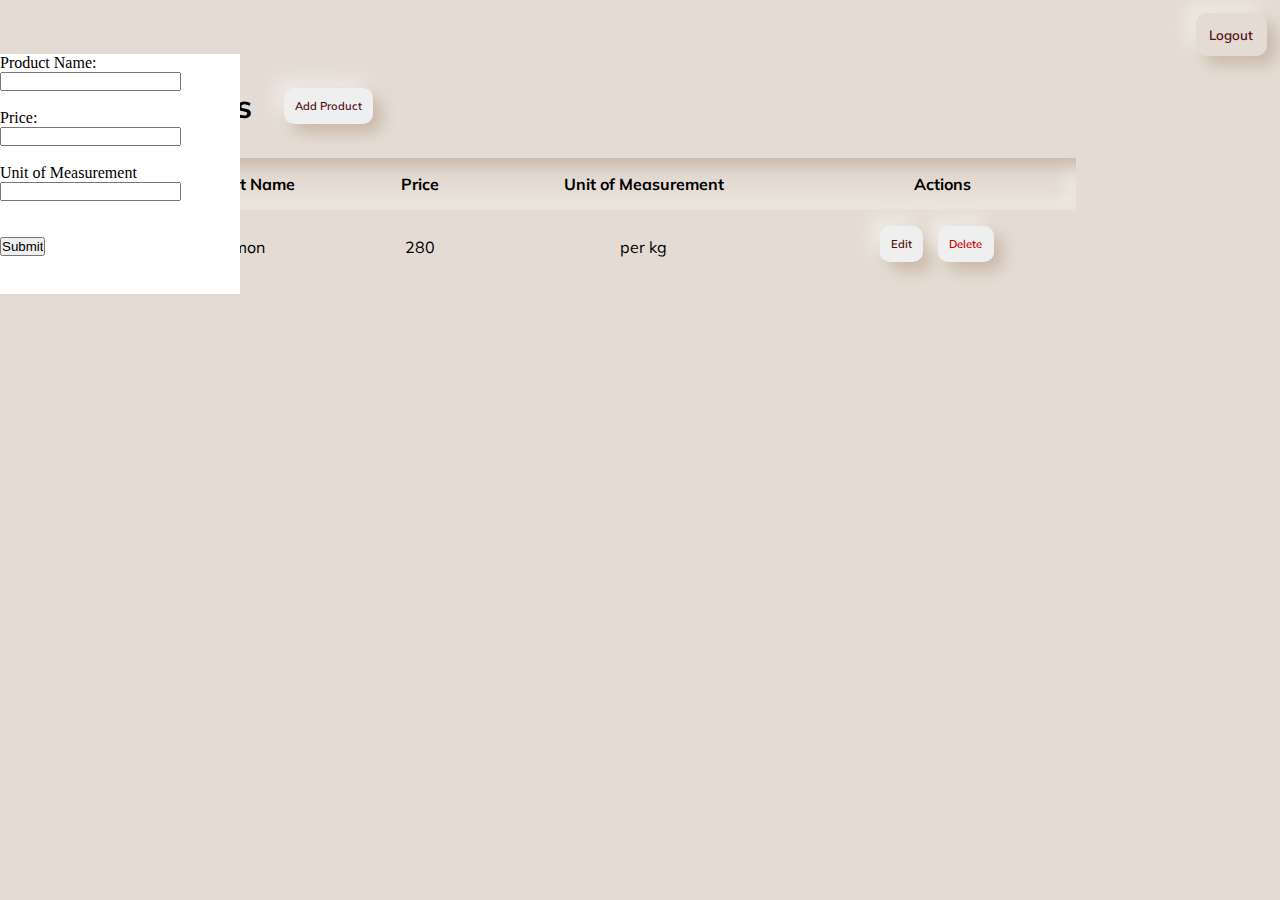
==== head.html @ 4aaeaea0 "adding admin change" ====
<html>
    <head>
        <meta charset="utf-8">
        <meta http-equiv="X-UA-Compatible" content="IE=edge">
        <meta name="viewport" content="width=device-width, initial-scale=1">

        <title> 寺岡 | Teraoka Farms </title>
        <meta name="description" content="Teraoka farms - soft ui v1">
        <meta name="author" content="Sophia Therese Rivera">
        <link rel="stylesheet" type="text/css" href="style.css">
        <link href="https://fonts.googleapis.com/css?family=Muli|Rubik&display=swap" rel="stylesheet"> 
    </head>

    <body>
        <div>
            <button class="element" id="logout-button">Logout</button>
        </div>
        <br>
        <br>
        <br>
        <div class="modal" id="addprod-modal">
            <form action="/add_product.php">
                <label for="pname">Product Name:</label>
                <br>
                <input type="text" id="pname" name="pname"><br><br>
                <label for="pprice">Price:</label>
                <br>
                <input type="text" id="pprice" name="pprice"><br><br>
                <label for="uom">Unit of Measurement
                    <input list="uom" name="uom" /></label>
                <br>
                    <datalist id="uom-list">
                      <option value="per kg">
                      <option value="per pack">
                      <option value="per piece">
                    </datalist>
                <br>
                <br>
                <input type="submit" value="Submit">
              </form> 

        </div>

        <div class="modal" id="editprod-modal">
            <form action="/edit_product.php">
                <label for="pname">Product Name:</label>
                <input type="text" id="pname" name="pname"><br><br>
                <label for="pprice">Price:</label>
                <input type="text" id="pprice" name="pprice"><br><br>
                <label for="uom">Unit of Measurement
                    <input list="uom" name="uom" /></label>
                    <datalist id="uom-list">
                      <option value="per kg">
                      <option value="per pack">
                      <option value="per piece">
                    </datalist>
                <input type="submit" value="Submit">
              </form> 

        </div>

        <div id="prodman">
            <h2 class="admin-h2">Products</h2>
            <button class="simple-button" id="addprod-button">Add Product</button>
            <br>

            <table style="width:80%">
                <tr class="element depress">
                <th>Product Name</th>
                <th>Price</th>
                <th>Unit of Measurement</th>
                <th>Actions</th>
                </tr>
                <tr>
                <td align="center" class="prodname">Lemon</td> 
                <td  align="center" class="prodprice">280</td>
                <td align="center" class="produom">per kg</td>
                <td align="center">
                    <button class="simple-button prod-edit">Edit</button>
                    <button class="simple-button prod-delete">Delete</button>
                </td>
                </tr>
            </table>     
        </div>
    </body>

</html>
---- style.css ----
html{
  height: 100%;
  scroll-behavior: smooth;
}

*,
*::before,
*::after {
  -webkit-box-sizing: inherit;
  box-sizing: inherit;
  margin: 0;
  padding: 0;
}

body{
    background-color:#E4DCD4;
}



h1{
    font-size: 4em;
    font-family: Rubik, sans-serif;
    font-style: normal;
    font-weight: bold;
    line-height:80px;
    text-align: center;
    margin-left: 1em;
    margin-right: 1em;

    color: #38554C;
}


@media screen and (min-aspect-ratio: 1/1){
  h1{
    font-size: 13vh;
  }
}

h2{
  font-family: Muli, sans-serif;
  font-style: normal;
  font-weight: bold;
  font-size: 2em;
  text-align: center;
  margin-bottom: 0;
}

p{
  font-family: Muli, sans-serif;
  font-style: normal;
  font-weight: normal;
  font-size: 1em;
  line-height: 30px;
  text-align: center;
  margin-top: 0;
}

#popper{
  bottom: 0;
  float: bottom;
  position: fixed;
  background-color: #B8C800;
  padding-left: 2em;
  padding-right: 2em;
  justify-self: center;
  width: 100%;
  z-index: 10;
}

#popper:hover{
  cursor: pointer;
}

#pop-text{
  position: relative;
  font-size: .7em;
  line-height: 20px;
  /* float: left; */
  text-align: left;
  width: 80%;
  margin-top: 10px;
  margin-bottom: 10px;
  margin-left: 20px;
}

#close{
  position: relative;
  float: left;
  margin: 0;
  border: 0;
  padding-right: .6em;
  margin-top: 10px;
  display: block;
}

#close:hover{
  cursor: pointer;
}

#main-desc{
  margin: 2em;
  margin-top: 5em;
  font-size: .7em;
}

#jap-banner{
  margin: 0;
  border: 0;
  padding:0;
  font-size: 2em;
  color: #B8C800;
	
  
  position: absolute;
  top: 20%;
  left: 20%; 
  transform: rotate(-30deg) ;

  /* Safari */
  -webkit-transform: rotate(-30deg);

  /* Firefox */
  -moz-transform: rotate(-30deg);

  /* IE */
  -ms-transform: rotate(-30deg);

  /* Opera */
  -o-transform: rotate(-30deg);

  /* Internet Explorer */
  filter: progid:DXImageTransform.Microsoft.BasicImage(rotation=3);

  animation: pulse 2s infinite;
}

@keyframes pulse {
	0% {
		transform: rotate(-30deg) scale(0.95);
	}

	70% {
		transform: rotate(-30deg) scale(1.1);
	}

	100% {
		transform: rotate(-30deg) scale(0.95);
	}
}

.parallax{
    /* Set a specific height */
    min-height: 100px; 
  
    /* Create the parallax scrolling effect */
    background-attachment: fixed;
    background-position: center;
    background-repeat: no-repeat;
    background-size: cover;
}

#farm{
  background-image: url("images/farm.jpg");
}

#gotcha{
  color: #4E1111;
}

.element{
  background-color:#E4DCD4;
}

.bulge{
  box-shadow: 9px 9px 16px #C9B9AA, -9px -9px 16px #EFEAE5;
}

.depress{
  box-shadow: inset 9px 9px 16px #C9B9AA, inset -9px -9px 16px #EFEAE5;
}

#logo{
  margin: 0;
  padding: 0;
  position: relative;
  width: 7em;
  padding-left: 2em;  
  z-index: 11;
}

#chicken{
  display: none;
  width: 4em;
  left: 0;
  margin: 0;
  padding: 0;
  border: 0;
  margin-left: -30px;
  position: relative;
  top: -15px;
  transform: rotate(30deg);
  animation: hi 1s infinite;
}

@keyframes hi {
	0% {
		transform: rotate(30deg)
	}

	50% {
		transform: rotate(10deg)
	}

	100% {
		transform: rotate(30deg)
	}
}


#logo:hover {
  animation: shake 0.82s cubic-bezier(.36,.07,.19,.97) both;
  transform: translate3d(0, 0, 0);
  backface-visibility: hidden;
  perspective: 1000px;
}

@keyframes shake {
  10%, 90% {
    transform: translate3d(-1px, 0, 0);
  }
  
  20%, 80% {
    transform: translate3d(2px, 0, 0);
  }

  30%, 50%, 70% {
    transform: translate3d(-4px, 0, 0);
  }

  40%, 60% {
    transform: translate3d(4px, 0, 0);
  }
}

button{
  box-shadow: 9px 9px 16px #C9B9AA, -9px -9px 16px #EFEAE5;
  border-radius: 10px;
  width: min-content;
  height: min-content;
  padding: 1em;
  border: none;
  font-family: Muli, sans-serif;
  color: #4E1111;
  font-style: normal;
  font-weight: 600;

  transition-property: padding;
  transition-duration: .6s;
  transition-timing-function: ease-out;

}

.simple-button{
  font-size: .7em;
  width: max-content;
  margin-bottom: .5em;

}

.prod-delete{
  color: #CB0000;
  margin-left: 1em;
  margin-right: 1em;
}

.outer-button{
  display: inline-block;
  width: min-content;
  height: min-content;
  border-radius: 10px;
  margin: .6em;
  padding: .1em;
}

button:active{
  box-shadow: inset 9px 9px 16px #C9B9AA, inset -9px -9px 16px #EFEAE5;
  color: #38554C;
}

.tab.active {
  box-shadow: inset 9px 9px 16px #C9B9AA, inset -9px -9px 16px #EFEAE5;
  color: #38554C;
}

button:hover{
  cursor: pointer;
  padding: 1.5em;
  text-decoration: none;
  color: #38554C;
}

button:visited{
  box-shadow: inset 9px 9px 16px #C9B9AA, inset -9px -9px 16px #EFEAE5;
}

#login-button{
  position: relative;
  float: right;
  margin-right: 120px; 
}

#logout-button{
  position: relative;
  float: right;
  margin-right: 1em; 
  margin-top: 1em;
}

.order-button{
  float: right;
  font-size: 1em;
  margin-top: 1em;
  margin-right: 2em;  
  z-index: 1000;
}

.home-button{

  float: left;
  margin-top: 2em;
  margin-left: 2em;  

}

#howto-button{
  width: max-content;
  font-size: .8em;
}

a{
  font-family: sans-serif;
  font-size: .9em;
  cursor: pointer;
  margin-right: 1.5em;
  text-decoration: none;
  color: #000000;
  transition-property: font-weight;
  transition-duration: .4s;
  transition-timing-function: ease-out;
}

a:hover{
  text-decoration: none;
  font-weight: bold;
}

a:active{
  color: #000000;
  text-decoration: underline;
}

a:visited{
  text-decoration: none;
  color: #000000;
}

.socmed{
  width: 2em;
}

#stage-cards{
  display: inline-block;
  margin-top: 2em;
  width: 90vw;
  background: #E4DCD4;
  box-shadow: 9px 9px 16px #C9B9AA, -9px -9px 16px #EFEAE5;
  border-radius: 10px;
  padding-top: 1em;
  align-items: center;
}

.card{
  display:inline-block;
  width: 85vw;
  height: 3.5em;
  border-radius: 10px;
  justify-content: center;
  margin-bottom: 1.2em;

}

.fruits{
  display: inline-block;
}

.prod-name{
  float: left;
  margin: 0;
  margin-left: 2em;
  margin-top: .3em;
  font-weight: bold;
  color: #38554C;
  width: 10em;
  line-height: 25px;
}

.prod-price{
  float: right;
  margin: 0;
  margin-right: 2em;
  margin-top: .3em;
}

#topbar{
  width: 100%;
  position: fixed;
  justify-content: center;
  z-index: 10;
}

#splash{
  margin-top: 7em; 
  padding: 0;
  text-align: center;
  align-items: center;
  align-content: center;
  justify-content: center;
}

.section{
  margin-top: 5em;
  margin-bottom: 5em;
  padding-top: 5em;
  text-align: center;
  align-items: center;
  align-content: center;

  /* display: flex; */

}

.tab{
  margin: .1em;
}

.guide{
  margin-top: 3em;
  margin-bottom: 8em;
  padding: 2em;
  margin-left: 1em;
  margin-right: 1em;
  border-radius: 10px;
  display: inline-block;
  width: 70vw;
}

.about-card{
  align-content: center;
  justify-content: center;
  text-align: center;
  align-items: center;
  margin-left: 2em;
  margin-top: 2em;
  
}

#outer-pic{
  position: relative;
    display: inline-block;
    width: min-content;
    height: min-content;
    border-radius: 100%;
    top: 30px;
    right: 15px;
    margin-right: 0;
    margin-bottom: 0;
    padding: .1em;
    align-self: center;
    /* z-index: 10; */
}

#inner-pic{
  border-radius: 100%;
  margin: .1em;
}

.pic{
  width: 10em;
  height: 10em;
  border-radius: 100%;
  object-fit:cover;
  background-position:center;
}

.about-content{
  margin: 0;
  margin-left: -35;
  margin-top: -15;
}

.about-content p{
  padding-top: 1em;
}


#prodman{

  font-family: Muli, sans-serif;
  align-items: center;
  align-content: center;
}

table{
  margin-left: auto;
  margin-right: auto;
  border-collapse: collapse;
}
td {
  /* border: 1px solid black; */
  border-collapse: collapse;
  padding: 1em;
}

th{
  padding: 1em;
  border-radius: 20%;
  
}

.admin-h2{
  float: left;
  padding: 1em;
  margin-left: 7%;
}

#addprod-button{
  margin-top: 3em;
}

.modal{
  position: fixed;
  display: none;
  width: 15em;
  height: 15em;
  background-color: #ffffff;

}

#addprod-modal{
  display: block;
}
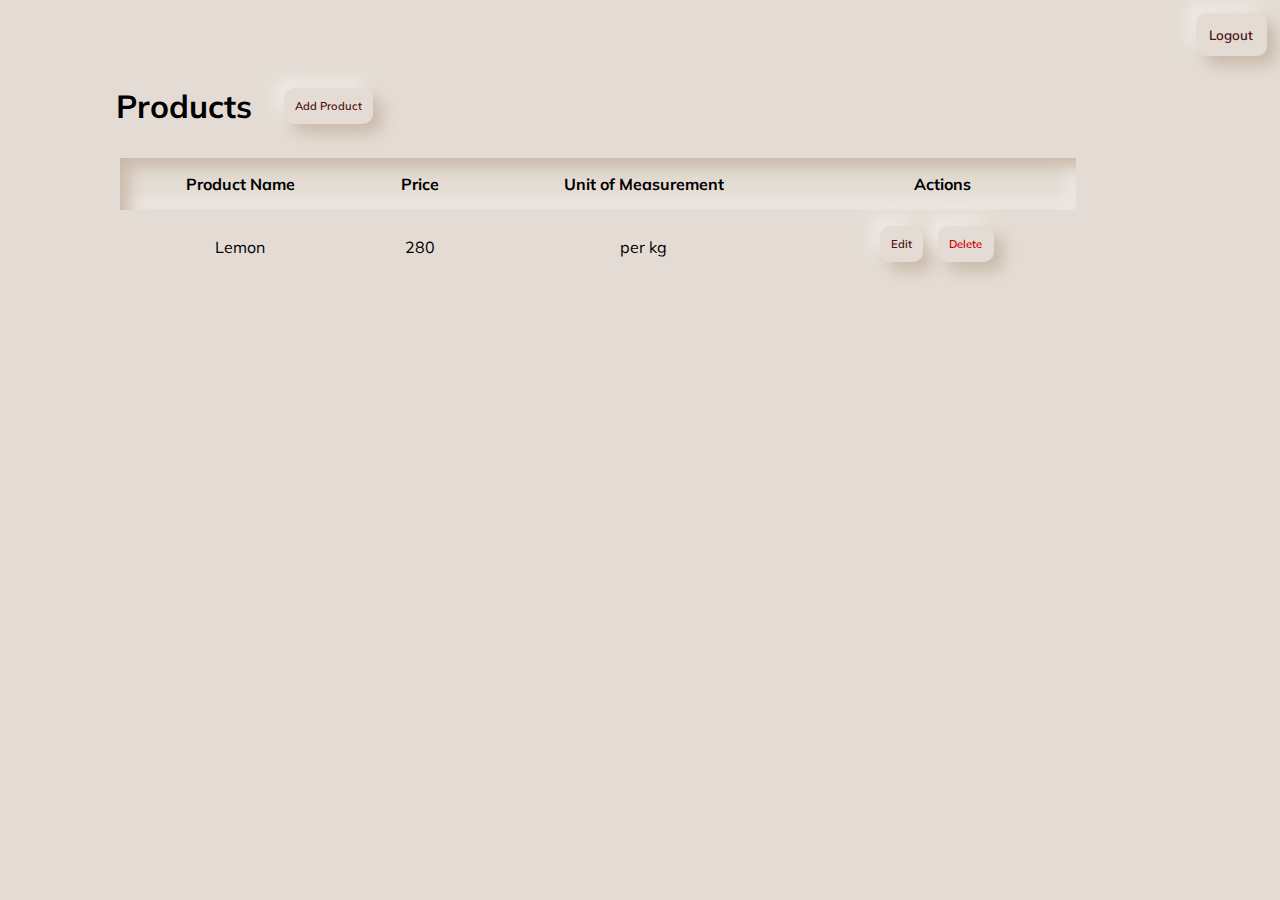
==== commit 1dd4780d: "add modal actions complete" ====
--- a/head.html
+++ b/head.html
@@ -12,59 +12,76 @@
     </head>
 
     <body>
+        <div id="overlay"></div>
         <div>
             <button class="element" id="logout-button">Logout</button>
         </div>
         <br>
         <br>
         <br>
-        <div class="modal" id="addprod-modal">
+        <div id="addprod-modal">
+            <p class="modal-close" onClick="hide_modal(this)">X</p>
+            <p class="modal-title">Add Product</p>
             <form action="/add_product.php">
-                <label for="pname">Product Name:</label>
+                
+                
                 <br>
-                <input type="text" id="pname" name="pname"><br><br>
-                <label for="pprice">Price:</label>
+                <label for="pname">Product Name</label>
                 <br>
-                <input type="text" id="pprice" name="pprice"><br><br>
-                <label for="uom">Unit of Measurement
-                    <input list="uom" name="uom" /></label>
+                <input class="depress" type="text" id="pname" name="pname"><br><br>
+                <label for="pprice">Price</label>
                 <br>
-                    <datalist id="uom-list">
-                      <option value="per kg">
-                      <option value="per pack">
-                      <option value="per piece">
+                <input class="depress" type="text" id="pprice" name="pprice"><br><br>
+                <label for="uom">Unit of Measurement</label>
+                    <input class="depress" type="text" list="uom" id="puom" name="puom"/>
+                    <datalist id="uom">
+                    <option>kg</option>
+                    <option>pack</option>
+                    <option>piece</option>
                     </datalist>
                 <br>
                 <br>
-                <input type="submit" value="Submit">
+                <br>
+                <input class="element bulge" type="submit" value="Submit">
               </form> 
 
         </div>
 
-        <div class="modal" id="editprod-modal">
+        <div id="editprod-modal">
+            <p class="modal-close" onClick="hide_modal(this)">X</p>
+            <p class="modal-title">Edit Product</p>
             <form action="/edit_product.php">
-                <label for="pname">Product Name:</label>
-                <input type="text" id="pname" name="pname"><br><br>
-                <label for="pprice">Price:</label>
-                <input type="text" id="pprice" name="pprice"><br><br>
-                <label for="uom">Unit of Measurement
-                    <input list="uom" name="uom" /></label>
-                    <datalist id="uom-list">
-                      <option value="per kg">
-                      <option value="per pack">
-                      <option value="per piece">
+
+                
+                <br>
+                <label for="pname">Product Name</label>
+                <br>
+                <input class="depress" type="text" id="pname" name="pname"><br><br>
+                <label for="pprice">Price</label>
+                <br>
+                <input class="depress" type="text" id="pprice" name="pprice"><br><br>
+                <label for="uom">Unit of Measurement</label>
+                    <input class="depress" type="text" list="uom" id="puom" name="puom"/>
+                    <datalist id="uom">
+                    <option>kg</option>
+                    <option>pack</option>
+                    <option>piece</option>
                     </datalist>
-                <input type="submit" value="Submit">
-              </form> 
+                <br>
+                <br>
+                <br>
+                <input class="element bulge" type="submit" value="Submit">
+            </form> 
 
         </div>
 
         <div id="prodman">
             <h2 class="admin-h2">Products</h2>
-            <button class="simple-button" id="addprod-button">Add Product</button>
+            <!-- <button class="element simple-button" id="addprod-button" onclick="addRow()">Add Product</button> -->
+            <button class="element simple-button" id="addprod-button">Add Product</button>
             <br>
 
-            <table style="width:80%">
+            <table id="prod-table" style="width:80%">
                 <tr class="element depress">
                 <th>Product Name</th>
                 <th>Price</th>
@@ -76,12 +93,12 @@
                 <td  align="center" class="prodprice">280</td>
                 <td align="center" class="produom">per kg</td>
                 <td align="center">
-                    <button class="simple-button prod-edit">Edit</button>
-                    <button class="simple-button prod-delete">Delete</button>
+                    <button class="element simple-button prod-edit" onclick="edit_product(this)">Edit</button>
+                    <button class="element simple-button prod-delete">Delete</button>
                 </td>
                 </tr>
             </table>     
         </div>
+        <script src="scripthead.js"></script>
     </body>
-
 </html>--- a/style.css
+++ b/style.css
@@ -30,7 +30,6 @@
 
     color: #38554C;
 }
-
 
 @media screen and (min-aspect-ratio: 1/1){
   h1{
@@ -539,15 +538,90 @@
   margin-top: 3em;
 }
 
+#overlay{
+  background-color: rgb(0,0,0, 0.7);
+  width: 100%;
+  height: 100%;
+  position: fixed;
+  z-index: 11;
+  display: none;
+}
+
+#overlay:hover{
+  cursor: pointer;
+}
+
 .modal{
+  
+  width: 15em;
+  height: max-content;
+  z-index: 12;
   position: fixed;
+  padding-left: 2em;
+  padding-right: 2em;
+  padding-top: 1em;
+  padding-bottom: 2em;
+  border-radius: 20px;
+  left: 0;
+  right: 0;
+  margin: auto;
+}
+
+.modal-title{
+  text-align: left;
+}
+
+.modal-close{
+  float: right;
+  position: relative;
+}
+
+.modal-close:hover{
+  cursor: pointer;
+}
+
+label{
+  font-family: Muli, sans-serif;
+  font-style: normal;
+  font-weight: normal;
+  font-size: .7em;
+  
+}
+
+input[type=submit]{
+  padding: 1em;
+  font-family: Muli, sans-serif;
+  font-weight: normal;
+  border-radius: 10px;
+  border: none;
+  transition-property: padding;
+  transition-duration: .6s;
+  transition-timing-function: ease-out;
+}
+
+input[type=submit]:hover{
+  cursor: pointer;
+  padding: 1.5em;
+  text-decoration: none;
+  color: #38554C;
+}
+
+input[type=text]{
+  padding: 5px;
+  border-radius: 20px;
+  box-sizing: border-box;
+  border: .5px solid #C9B9AA;
+  margin-top: 5px;
+  width: 100%;
+}
+
+#addprod-modal{
+  display: none;
+
+}
+
+#editprod-modal{
   display: none;
   width: 15em;
-  height: 15em;
-  background-color: #ffffff;
-
-}
-
-#addprod-modal{
-  display: block;
+  height: max-content;
 }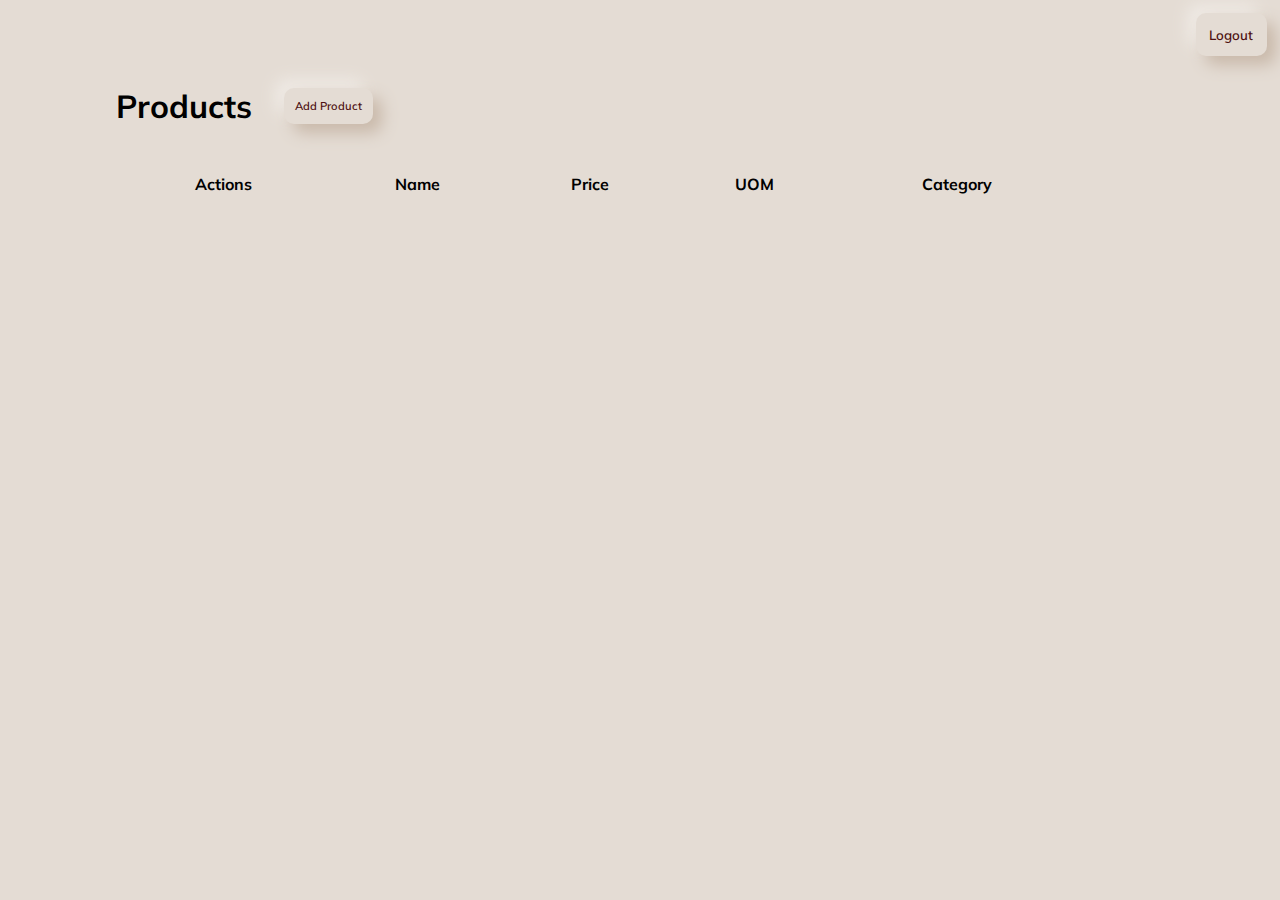
==== commit df38ff39: "editable rows with saving todo fix button design" ====
--- a/head.html
+++ b/head.html
@@ -11,7 +11,7 @@
         <link href="https://fonts.googleapis.com/css?family=Muli|Rubik&display=swap" rel="stylesheet"> 
     </head>
 
-    <body>
+    <body onload="createTable()">
         <div id="overlay"></div>
         <div>
             <button class="element" id="logout-button">Logout</button>
@@ -19,69 +19,15 @@
         <br>
         <br>
         <br>
-        <div id="addprod-modal">
-            <p class="modal-close" onClick="hide_modal(this)">X</p>
-            <p class="modal-title">Add Product</p>
-            <form action="/add_product.php">
-                
-                
-                <br>
-                <label for="pname">Product Name</label>
-                <br>
-                <input class="depress" type="text" id="pname" name="pname"><br><br>
-                <label for="pprice">Price</label>
-                <br>
-                <input class="depress" type="text" id="pprice" name="pprice"><br><br>
-                <label for="uom">Unit of Measurement</label>
-                    <input class="depress" type="text" list="uom" id="puom" name="puom"/>
-                    <datalist id="uom">
-                    <option>kg</option>
-                    <option>pack</option>
-                    <option>piece</option>
-                    </datalist>
-                <br>
-                <br>
-                <br>
-                <input class="element bulge" type="submit" value="Submit">
-              </form> 
-
-        </div>
-
-        <div id="editprod-modal">
-            <p class="modal-close" onClick="hide_modal(this)">X</p>
-            <p class="modal-title">Edit Product</p>
-            <form action="/edit_product.php">
-
-                
-                <br>
-                <label for="pname">Product Name</label>
-                <br>
-                <input class="depress" type="text" id="pname" name="pname"><br><br>
-                <label for="pprice">Price</label>
-                <br>
-                <input class="depress" type="text" id="pprice" name="pprice"><br><br>
-                <label for="uom">Unit of Measurement</label>
-                    <input class="depress" type="text" list="uom" id="puom" name="puom"/>
-                    <datalist id="uom">
-                    <option>kg</option>
-                    <option>pack</option>
-                    <option>piece</option>
-                    </datalist>
-                <br>
-                <br>
-                <br>
-                <input class="element bulge" type="submit" value="Submit">
-            </form> 
-
-        </div>
 
         <div id="prodman">
             <h2 class="admin-h2">Products</h2>
-            <!-- <button class="element simple-button" id="addprod-button" onclick="addRow()">Add Product</button> -->
-            <button class="element simple-button" id="addprod-button">Add Product</button>
+            <button class="element simple-button" id="addprod-button" onclick="addRow()">Add Product</button>
             <br>
+            <br>
+            <div id="cont"></div>
 
-            <table id="prod-table" style="width:80%">
+            <!-- <table id="prod-table" style="width:80%">
                 <tr class="element depress">
                 <th>Product Name</th>
                 <th>Price</th>
@@ -93,12 +39,13 @@
                 <td  align="center" class="prodprice">280</td>
                 <td align="center" class="produom">per kg</td>
                 <td align="center">
-                    <button class="element simple-button prod-edit" onclick="edit_product(this)">Edit</button>
+                    <button class="element simple-button prod-edit" onclick="addRow()">Edit</button>
                     <button class="element simple-button prod-delete">Delete</button>
                 </td>
                 </tr>
-            </table>     
+            </table>      -->
         </div>
+        <!-- <input type="button" id="bt" value="Save All Changes" onclick="submit()" /> -->
         <script src="scripthead.js"></script>
     </body>
 </html>--- a/style.css
+++ b/style.css
@@ -307,7 +307,8 @@
 #login-button{
   position: relative;
   float: right;
-  margin-right: 120px; 
+  margin-right: 20px; 
+  margin-top: 20px;
 }
 
 #logout-button{
@@ -512,9 +513,11 @@
 }
 
 table{
-  margin-left: auto;
-  margin-right: auto;
+  left: 0;
+  right:0;
+  margin: auto;
   border-collapse: collapse;
+  width: 80%;
 }
 td {
   /* border: 1px solid black; */
@@ -572,7 +575,7 @@
 }
 
 .modal-close{
-  float: right;
+  float: left;
   position: relative;
 }
 
@@ -606,18 +609,67 @@
   color: #38554C;
 }
 
-input[type=text]{
-  padding: 5px;
+input[type=text], input[type=password]{
+  padding: 10px;
   border-radius: 20px;
   box-sizing: border-box;
   border: .5px solid #C9B9AA;
   margin-top: 5px;
   width: 100%;
+  font-family: Muli, sans-serif;
 }
 
 #addprod-modal{
   display: none;
-
+}
+
+#login-modal{
+  display: none;
+  float: right;
+  right: 0;
+  top: 0;
+  width: 15em;
+  height: 100%;
+  z-index: 12;
+  position: fixed;
+  padding-left: 2em;
+  padding-right: 2em;
+  padding-top: 1em;
+  padding-bottom: 2em;
+  border-radius: 10px;
+
+  /* background-color: white; */
+  box-shadow: 0px 4px 100px #C9B9AA;
+
+}
+
+#drawer-button{
+  border-radius: 100%;
+  margin-left: -80px;
+  /* background-color:#E4DCD4; */
+  background-color: red;
+  width: 40px;
+  height: 40px;
+  /* padding: 1em; */
+  font-family: Muli, sans-serif;
+  font-size:1em;
+  text-align: center;
+  background-color: #B8C800;
+  box-shadow: 0px 4px 100px #C9B9AA;
+
+  transition-property: padding;
+  transition-duration: .6s;
+  transition-timing-function: ease-out;
+}
+
+#drawer-button:hover{
+  cursor: pointer;
+  padding: .2em;
+  text-decoration: none;
+}
+
+#close-copy{
+  margin-top: 4px;
 }
 
 #editprod-modal{
